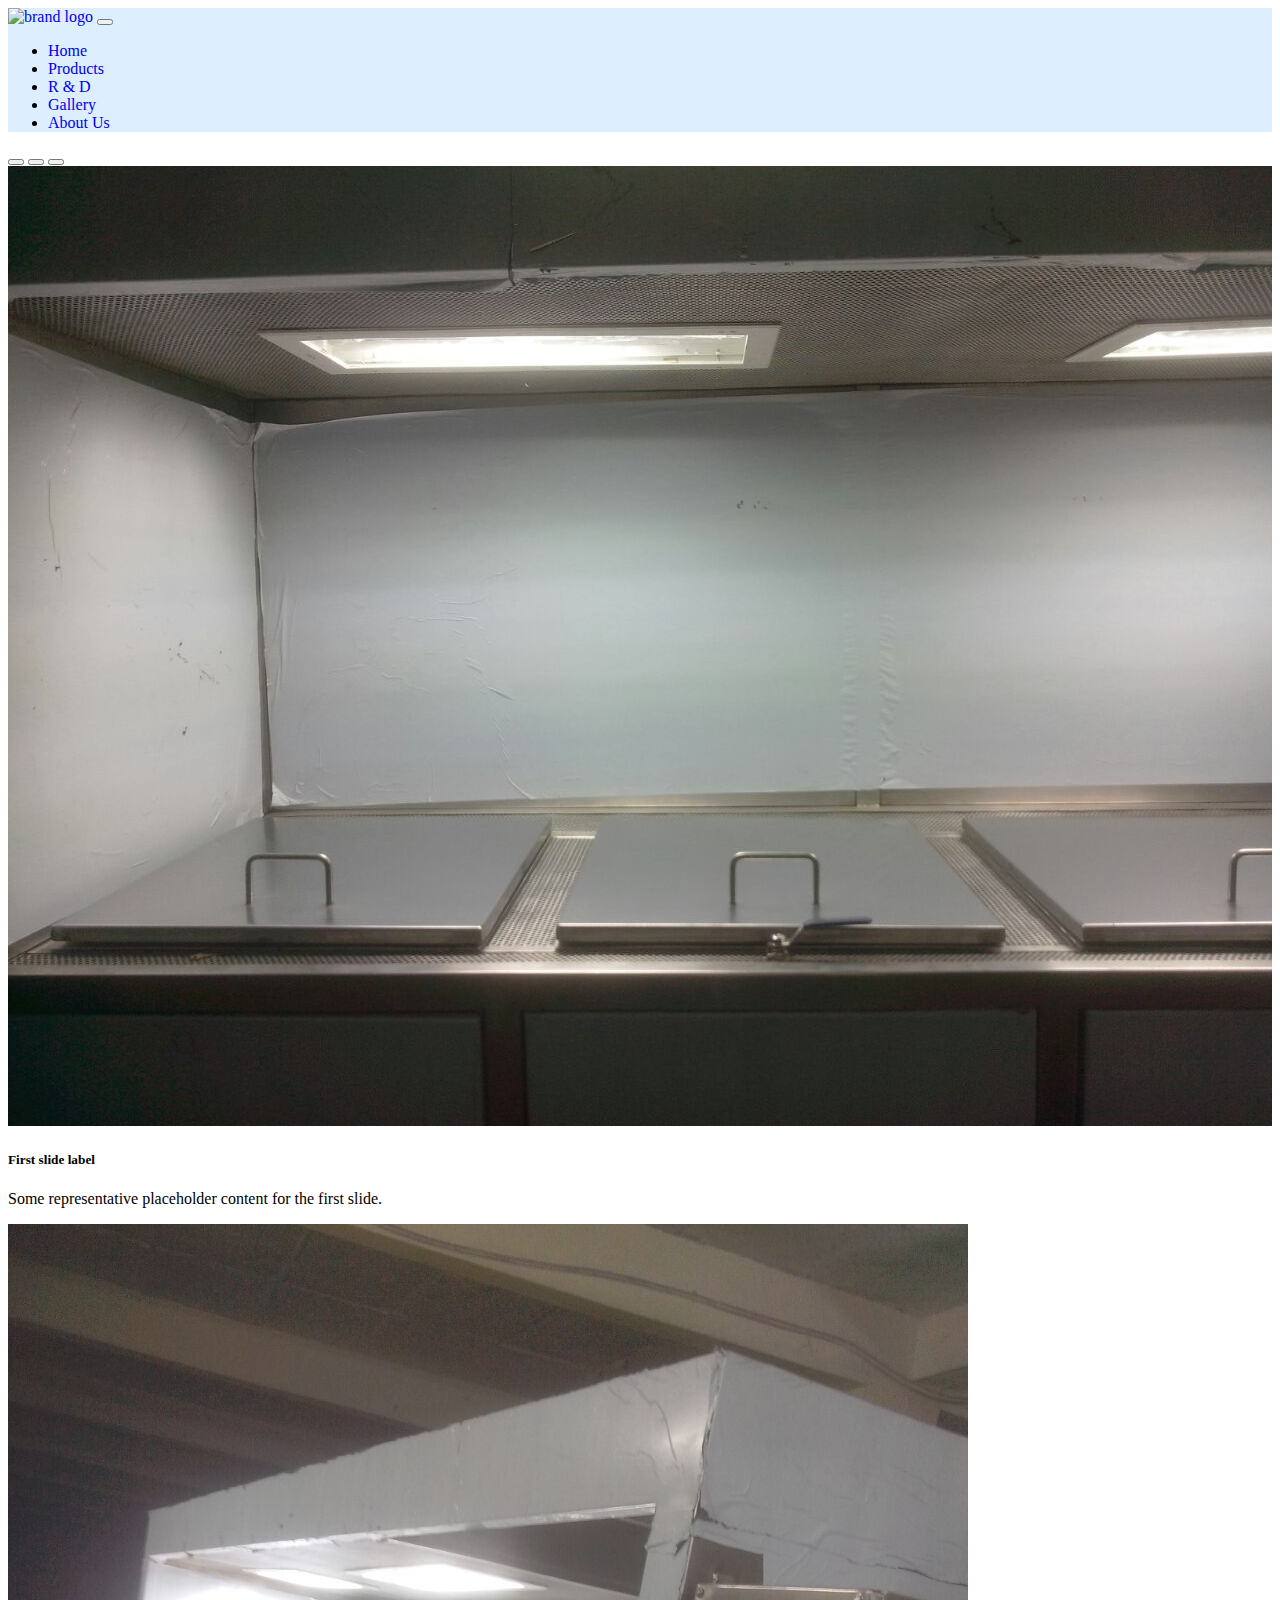
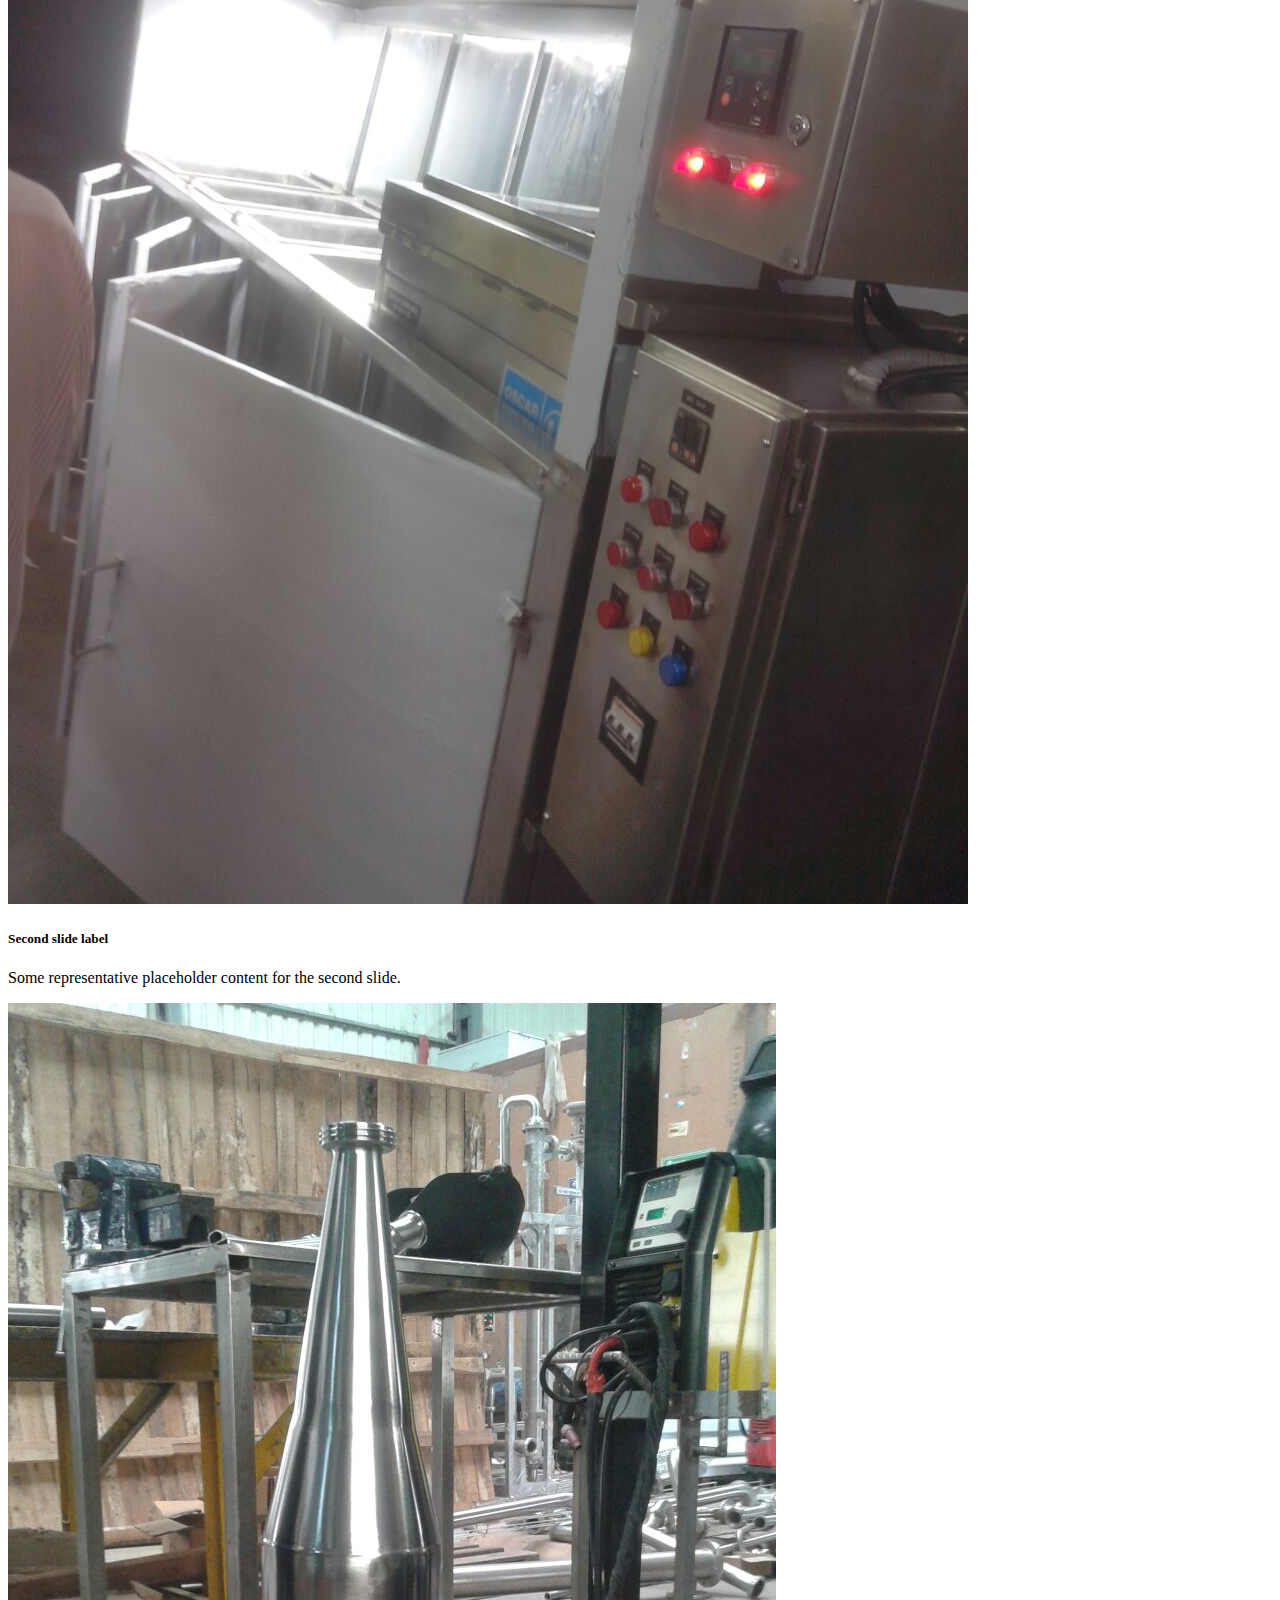
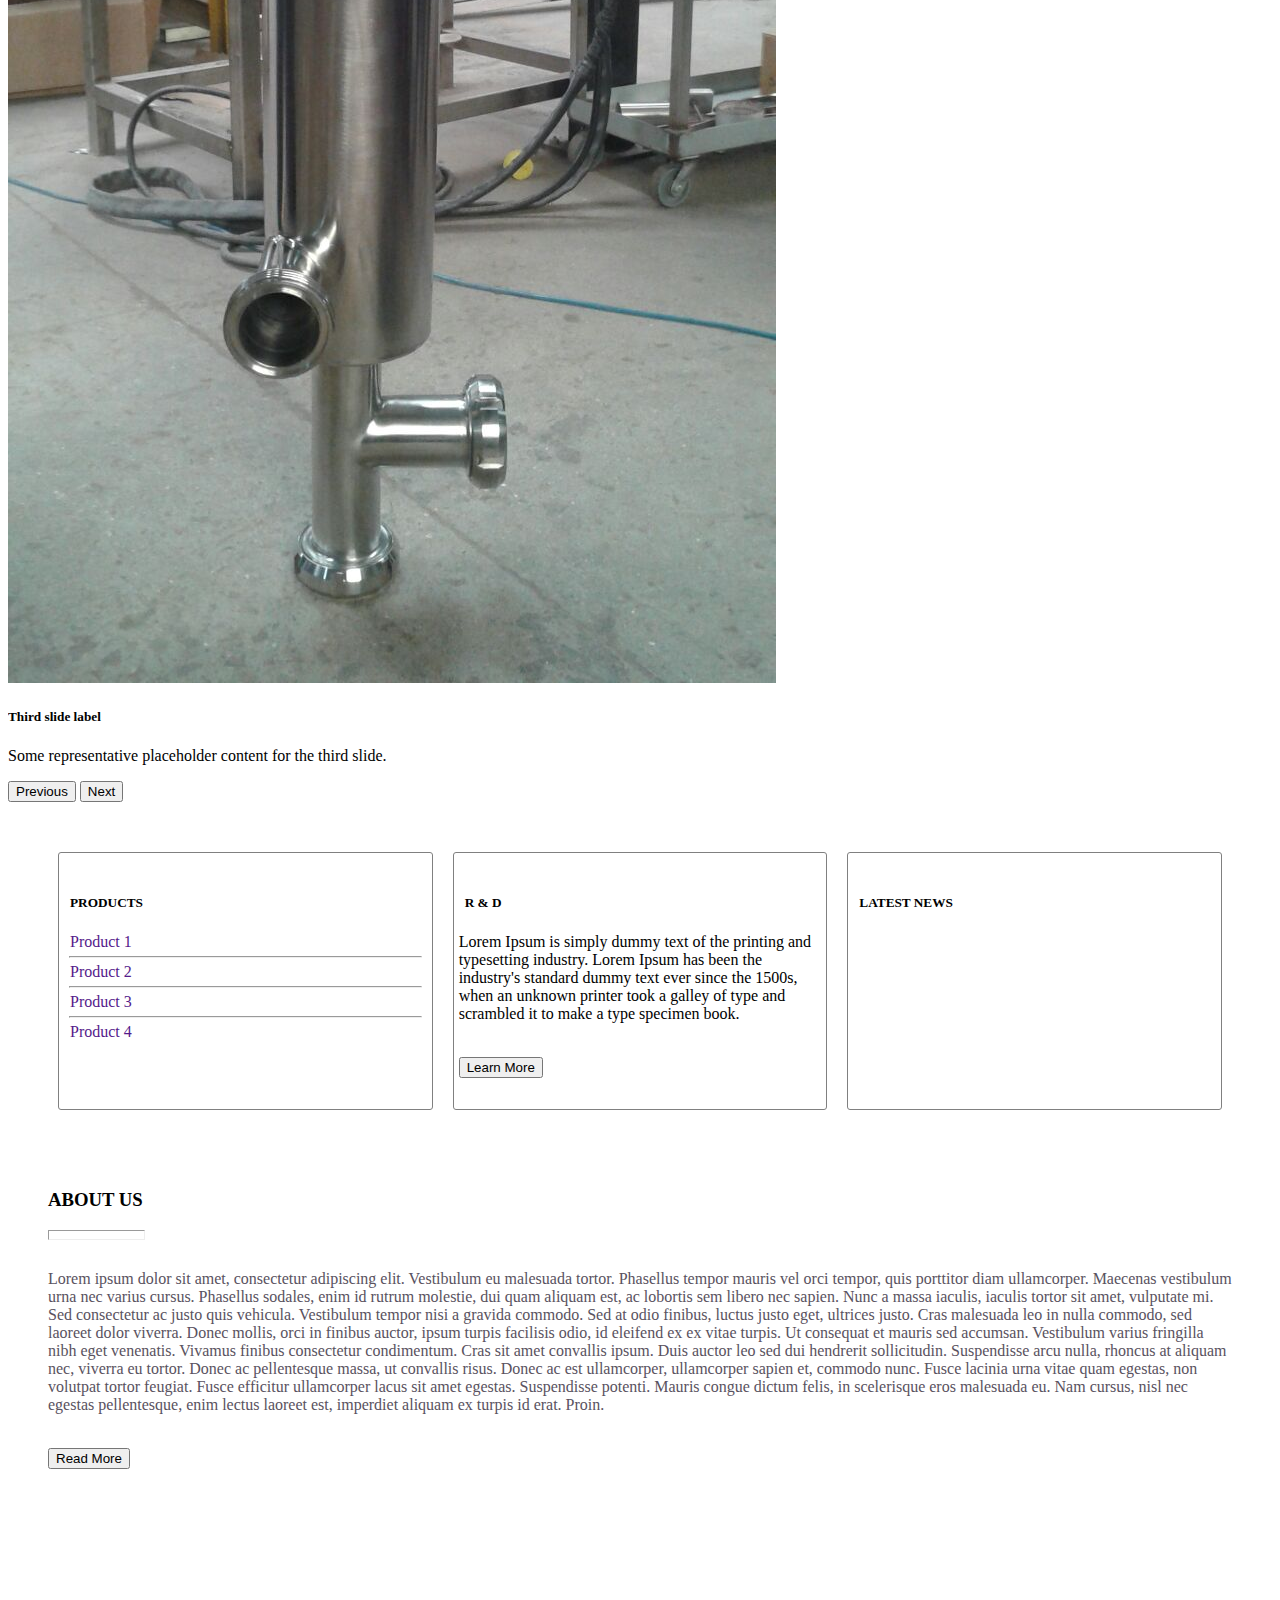
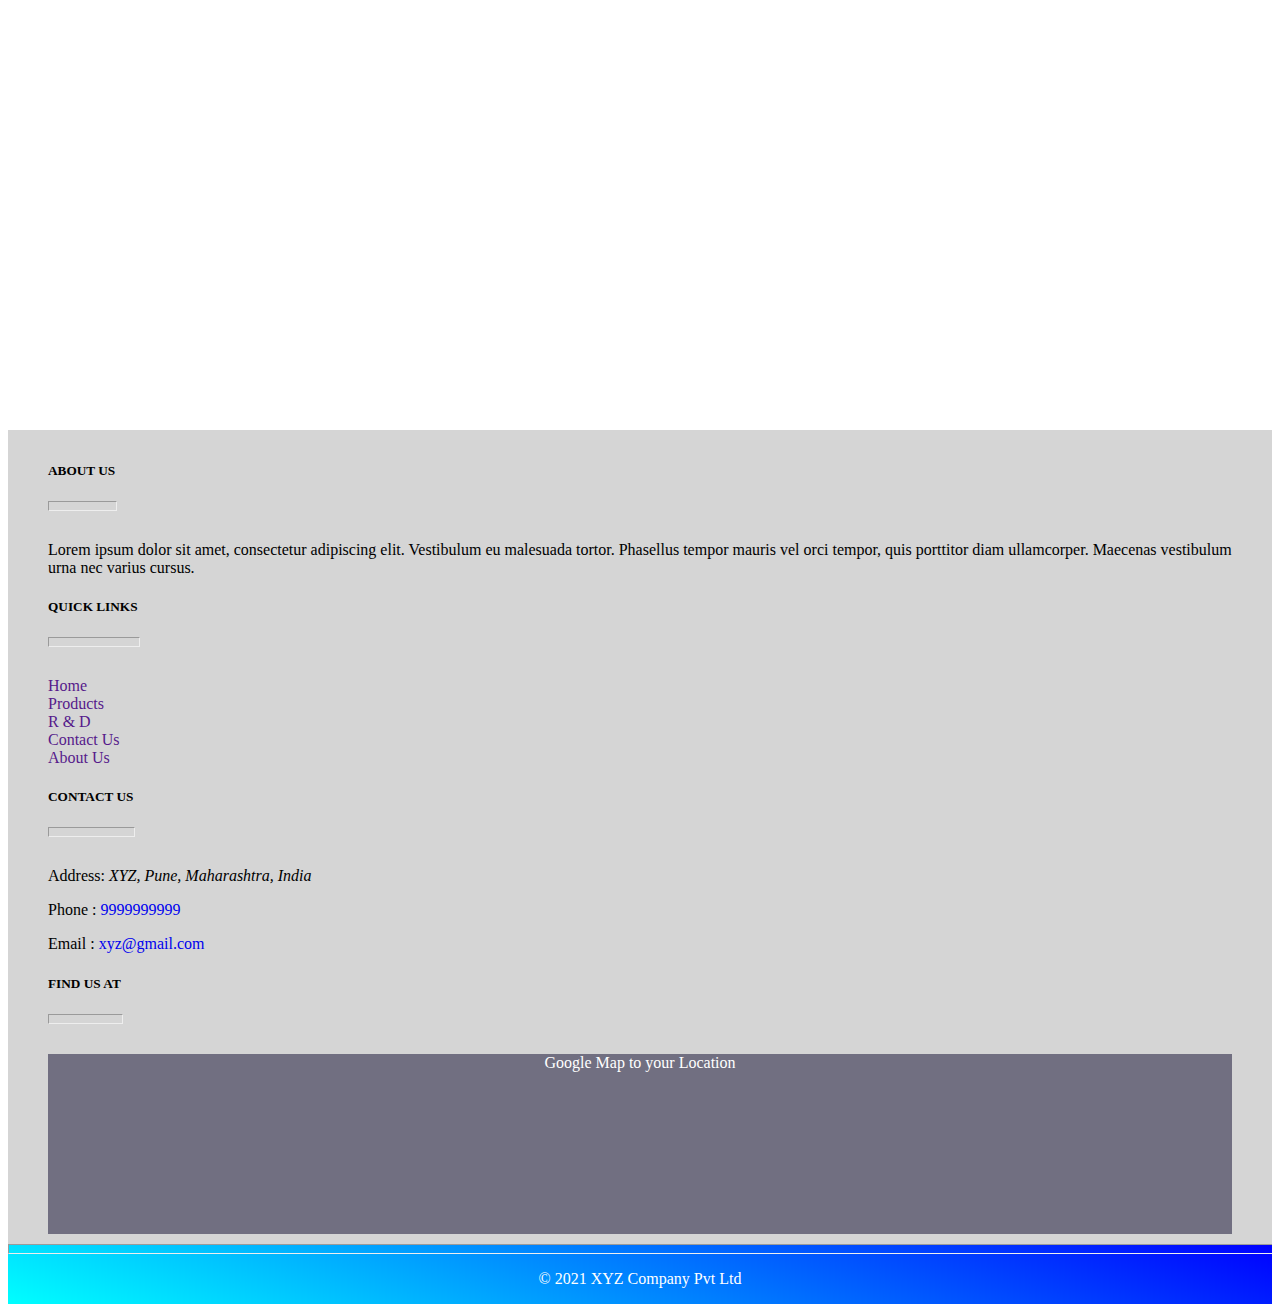
==== index.html @ 8dadc15a "added pages except contacts" ====
<!DOCTYPE html>
<html lang="en">
<head>
    <meta charset="UTF-8">
    <meta http-equiv="X-UA-Compatible" content="IE=edge">
    <meta name="viewport" content="width=device-width, initial-scale=1.0">
    <title>Company Name</title>
    <!-- Bootstrap CDN -->
    <link href="https://cdn.jsdelivr.net/npm/bootstrap@5.1.3/dist/css/bootstrap.min.css" rel="stylesheet" integrity="sha384-1BmE4kWBq78iYhFldvKuhfTAU6auU8tT94WrHftjDbrCEXSU1oBoqyl2QvZ6jIW3" crossorigin="anonymous">
    <link href="css/styles.css" rel="stylesheet">
    <link rel="stylesheet" href="css/carousel.css">

</head>
<body>

     <!-- Navbar -->

     <nav class="navbar navbar-expand-lg navbar-light bg-light" style="background-color: #ddeeff;">
        <div class="container-fluid">
          <a class="navbar-brand" href="#head"><img src="assets/images/brandlogo.png" alt="brand logo" ></a>
          <button class="navbar-toggler" type="button" data-bs-toggle="collapse" data-bs-target="#navbarNavDropdown" aria-controls="navbarNavDropdown" aria-expanded="false" aria-label="Toggle navigation">
            <span class="navbar-toggler-icon"></span>
          </button>
          <div class="collapse navbar-collapse" id="navbarNavDropdown">
            <ul class="navbar-nav">
              <li class="nav-item">
                <a class="nav-link active" aria-current="page" href="index.html">Home</a>
              </li>
              <li class="nav-item">
                <a class="nav-link" href="product.html">Products</a>
              </li>
              <li class="nav-item">
                <a class="nav-link" href="rnd.html">R & D</a>
              </li>
              <li class="nav-item">
                <a class="nav-link" href="gallery.html">Gallery</a>
              </li>
              <li class="nav-item">
                <a class="nav-link" href="aboutus.html">About Us</a>
              </li>
              
            </ul>
          </div>
        </div>
      </nav>

      <!-- Navbar end -->

      <section id="head">

        <div id="carouselExampleCaptions" class="carousel slide carousel-fade" data-bs-ride="carousel">
            <div class="carousel-indicators">
              <button type="button" data-bs-target="#carouselExampleCaptions" data-bs-slide-to="0" class="active" aria-current="true" aria-label="Slide 1"></button>
              <button type="button" data-bs-target="#carouselExampleCaptions" data-bs-slide-to="1" aria-label="Slide 2"></button>
              <button type="button" data-bs-target="#carouselExampleCaptions" data-bs-slide-to="2" aria-label="Slide 3"></button>
            </div>
            <div class="carousel-inner">
              <div class="carousel-item active">
                <img src="assets/images/img/1.jpg" class="d-block w-100" alt="...">
                <div class="carousel-caption d-none d-md-block">
                  <h5>First slide label</h5>
                  <p>Some representative placeholder content for the first slide.</p>
                </div>
              </div>
              <div class="carousel-item">
                <img src="assets/images/img/2.jpg" class="d-block w-100" alt="...">
                <div class="carousel-caption d-none d-md-block">
                  <h5>Second slide label</h5>
                  <p>Some representative placeholder content for the second slide.</p>
                </div>
              </div>
              <div class="carousel-item">
                <img src="assets/images/img/3.jpg" class="d-block w-100" alt="...">
                <div class="carousel-caption d-none d-md-block">
                  <h5>Third slide label</h5>
                  <p>Some representative placeholder content for the third slide.</p>
                </div>
              </div>
            </div>
            <button class="carousel-control-prev" type="button" data-bs-target="#carouselExampleCaptions" data-bs-slide="prev">
              <span class="carousel-control-prev-icon" aria-hidden="true"></span>
              <span class="visually-hidden">Previous</span>
            </button>
            <button class="carousel-control-next" type="button" data-bs-target="#carouselExampleCaptions" data-bs-slide="next">
              <span class="carousel-control-next-icon" aria-hidden="true"></span>
              <span class="visually-hidden">Next</span>
            </button>
          </div>

      </section>

      <section id="page_blocks">

        <div class="row blocks">

            <div class="col-lg-4 col-sm-12 products_block">
                <h5 class="blocks_heading">PRODUCTS</h5>
                <a href="">Product 1</a><br><hr>
                <a href="">Product 2</a><br><hr>
                <a href="">Product 3</a><br><hr>
                <a href="">Product 4</a><br>
            </div>
            
            <div class="col-lg-4 col-sm-12">
              <h5 class="blocks_heading">R & D</h5>
              <p>Lorem Ipsum is simply dummy text of the printing and typesetting industry. 
                Lorem Ipsum has been the industry's standard dummy text ever since the 1500s, 
                when an unknown printer took a galley of type and scrambled it to make a type specimen book.</p><br>
                <button class="btn btn-primary"> Learn More </button>
            </div>
            
            <div class="col-lg-4 col-sm-12">
              <h5 class="blocks_heading">LATEST NEWS</h5>
              <marquee behavior="scroll" direction="up" onmouseout="start()" onmouseover="stop()" scrollamount=2>

                <p>News 1</p>
                <p>News 2</p>
                <p>News 3</p>
                <p>News 4</p>

              </marquee>
            </div>

        </div>

      </section>
      
      <section id="aboutus">
        <div class="sub-headings">
          <h3>ABOUT US</h3>
          <hr class="underline">
        </div>
        
        <div class="row">

          <div class="col-lg-6 col-sm-12">
            <p>
              Lorem ipsum dolor sit amet, consectetur adipiscing elit. Vestibulum eu malesuada tortor. Phasellus tempor mauris vel orci tempor, quis porttitor diam ullamcorper. Maecenas vestibulum urna nec varius cursus. Phasellus sodales, enim id rutrum molestie, dui quam aliquam est, ac lobortis sem libero nec sapien. Nunc a massa iaculis, iaculis tortor sit amet, vulputate mi. Sed consectetur ac justo quis vehicula. Vestibulum tempor nisi a gravida commodo. Sed at odio finibus, luctus justo eget, ultrices justo. Cras malesuada leo in nulla commodo, sed laoreet dolor viverra. Donec mollis, orci in finibus auctor, ipsum turpis facilisis odio, id eleifend ex ex vitae turpis. Ut consequat et mauris sed accumsan. Vestibulum varius fringilla nibh eget venenatis. Vivamus finibus consectetur condimentum.

Cras sit amet convallis ipsum. Duis auctor leo sed dui hendrerit sollicitudin. Suspendisse arcu nulla, rhoncus at aliquam nec, viverra eu tortor. Donec ac pellentesque massa, ut convallis risus. Donec ac est ullamcorper, ullamcorper sapien et, commodo nunc. Fusce lacinia urna vitae quam egestas, non volutpat tortor feugiat. Fusce efficitur ullamcorper lacus sit amet egestas.

Suspendisse potenti. Mauris congue dictum felis, in scelerisque eros malesuada eu. Nam cursus, nisl nec egestas pellentesque, enim lectus laoreet est, imperdiet aliquam ex turpis id erat. Proin.
            </p><br>

            <button class="btn btn-primary"> Read More </button>


          </div>
          <div class="col-lg-6 col-sm-12">

            <img src="assets/images/carousel3.jpeg" alt="">

          </div>

        </div>


      </section>
      
      <section id="footer">

        <div class="row">

          <div class="col-lg-3 col-sm-12">
            <div class="footer_subheading">
              <h5>ABOUT US</h5>
              <hr class="underline">
            </div>
            
            <p>Lorem ipsum dolor sit amet, consectetur adipiscing elit.
               Vestibulum eu malesuada tortor. Phasellus tempor mauris vel orci tempor, quis porttitor diam ullamcorper. 
               Maecenas vestibulum urna nec varius cursus. </p>

          </div>
          <div class="col-lg-3 col-sm-12">
            <div class="footer_subheading">
              <h5>QUICK LINKS</h5>
              <hr class="underline">
            </div>

            <a href="">Home</a><br>
            <a href="">Products</a><br>
            <a href="">R & D</a><br>
            <a href="">Contact Us</a><br>
            <a href="">About Us</a><br>

          </div>
          <div class="col-lg-3 col-sm-12">
            <div class="footer_subheading">
              <h5>CONTACT US</h5>
              <hr class="underline">
            </div>

            <p>Address: <i>XYZ, Pune, Maharashtra, India</i></p>
            <p>Phone : <a href="tel:">9999999999</a></p>
            <p>Email : <a href="mailto:">xyz@gmail.com</a></p>
          </div>
          <div class="col-lg-3 col-sm-12">
            <div class="footer_subheading">
              <h5>FIND US AT</h5>
              <hr class="underline">
            </div>

            <div class="google_map">
              <p>Google Map to your Location</p>
            </div>

            
          </div>

        </div> 
       
      </section>
      <div id="footer_credits">
        <hr class="footer_hr">   
        <div class="row">
          <div class="col-6">
            <p>&copy 2021 XYZ Company Pvt Ltd</p>
          </div>
          <div class="col-6">
            <p>Powered By: Rajdeep Jadhav</p>
          </div>
        </div>
      </div>

</body>
<script src="https://cdn.jsdelivr.net/npm/bootstrap@5.1.3/dist/js/bootstrap.bundle.min.js" integrity="sha384-ka7Sk0Gln4gmtz2MlQnikT1wXgYsOg+OMhuP+IlRH9sENBO0LRn5q+8nbTov4+1p" crossorigin="anonymous"></script>

</html>
---- css/styles.css ----
body,html
{
    overflow-x: hidden;
}
a
{
    text-decoration: none;
}
.navbar-brand img
{
    width: 100px;
}
section:not(#footer):not(#board)
{
    margin-bottom: 40px;
}
section:not(#head)
{
    padding: 10px 40px;
}
.sub-headings
{
    width: max-content;
    margin-bottom: 30px;

}
.footer_subheading
{
    width: max-content;
    margin-bottom: 30px;
}
.blocks
{
    display: flex;
    justify-content: center;
   
    
    
}
.blocks div
{
    width: 30vw;
    border: 1px solid grey;
    border-radius: 3px;
    padding: 20px 5px;
    margin-left: 10px;
    margin-right: 10px;
    
}

.products_block a
{
    text-decoration: none;
    margin-left: 6px;
}
.blocks hr
{
    margin: 5px;

   
}
.blocks_heading
{
    margin-left: 6px;
}
#aboutus
{
    height: 90vh;
}
#aboutus p
{
    color: #595260;
}
#aboutus img
{
    width: 90%;
    border-radius: 5px;
}
.underline
{
   
    color: blue;
    width: 100%;
    height: 8px !important;
    margin-top: 5px;
}

#footer
{
    position: relative;
    bottom: 0;
    background-color: #D5D5D5;
   
}
.google_map
{
    width: 100%;
    height: 20vh;
    background-color: #716F81;
}
.google_map p
{
    color: white;
    text-align: center;
}
.footer_hr
{
    width: 100%;
    height: 8px !important;
    color:rgb(101, 101, 179);
    margin: 0;
    
}
#footer_credits{
    background-image:linear-gradient(200deg,blue,cyan);
    height: 60px;
    width: 100%;
    color: #fff;
    font-weight: 500;
    text-align: center;
}
@media (min-width:320px) and (max-width:600px)
{
    .blocks div
    {
        width: 80vw;
    }
    #aboutus
    {
        height: max-content;
    }
    #aboutus img{
        margin-top: 30px;
    }
    .footer_subheading
    {
        margin-top: 20px;
    }
    #footer_credits
    {
      height: max-content;
    }
    .blocks div{

        margin-bottom: 20px;
    }
    #section:not(#footer)
    {
        margin-bottom: 20px;
    }
}
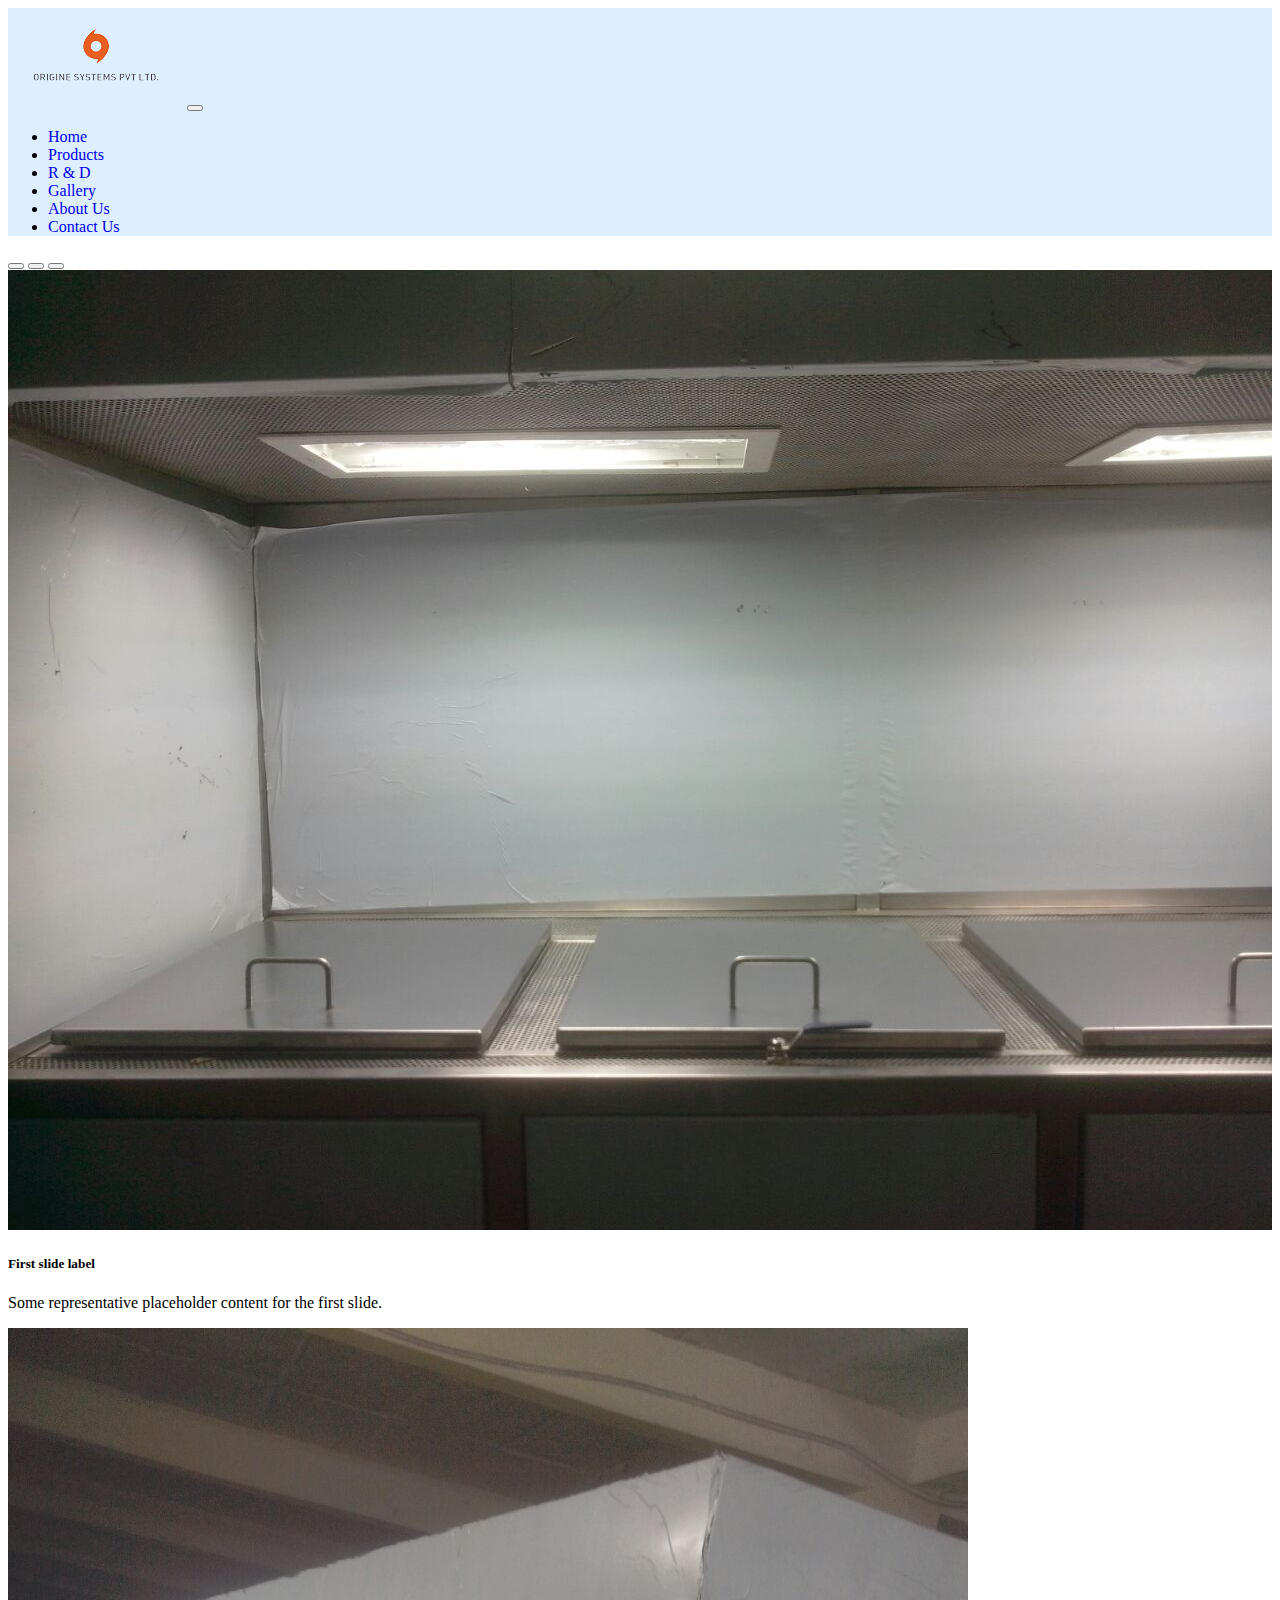
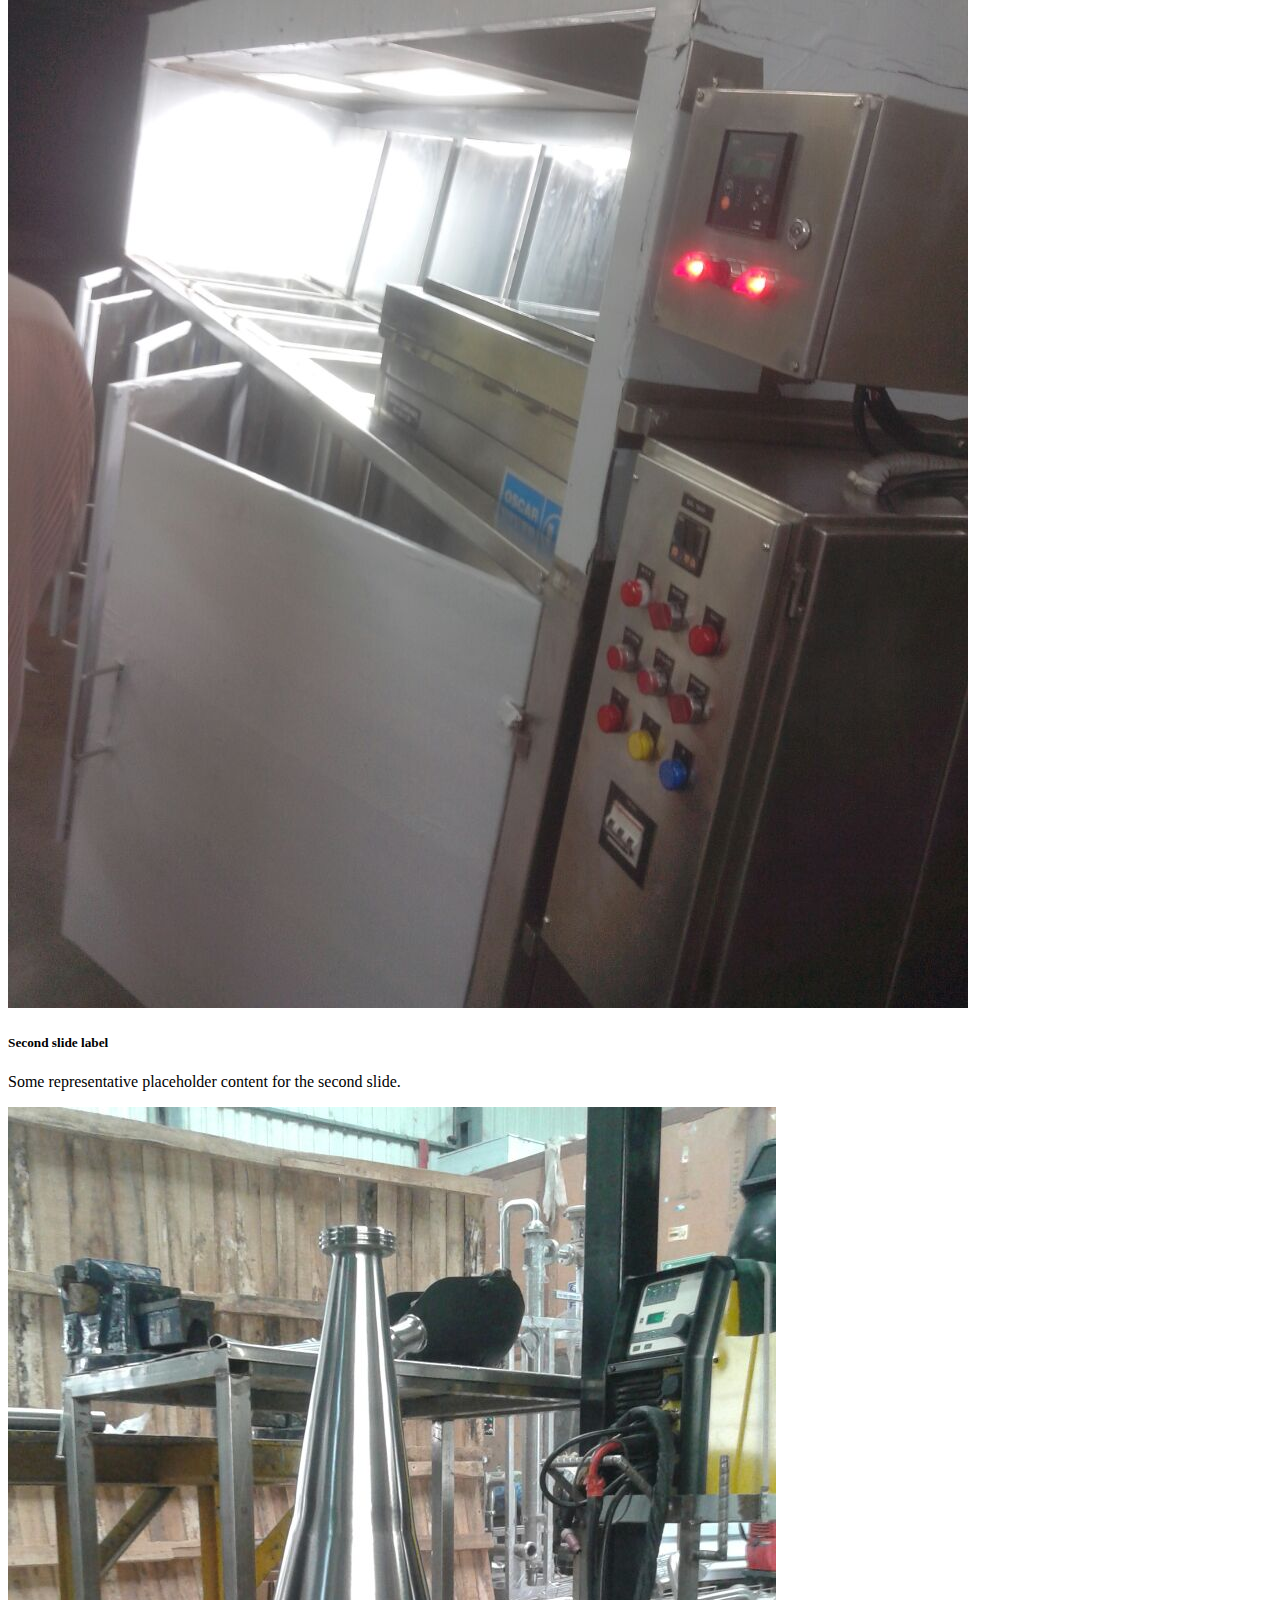
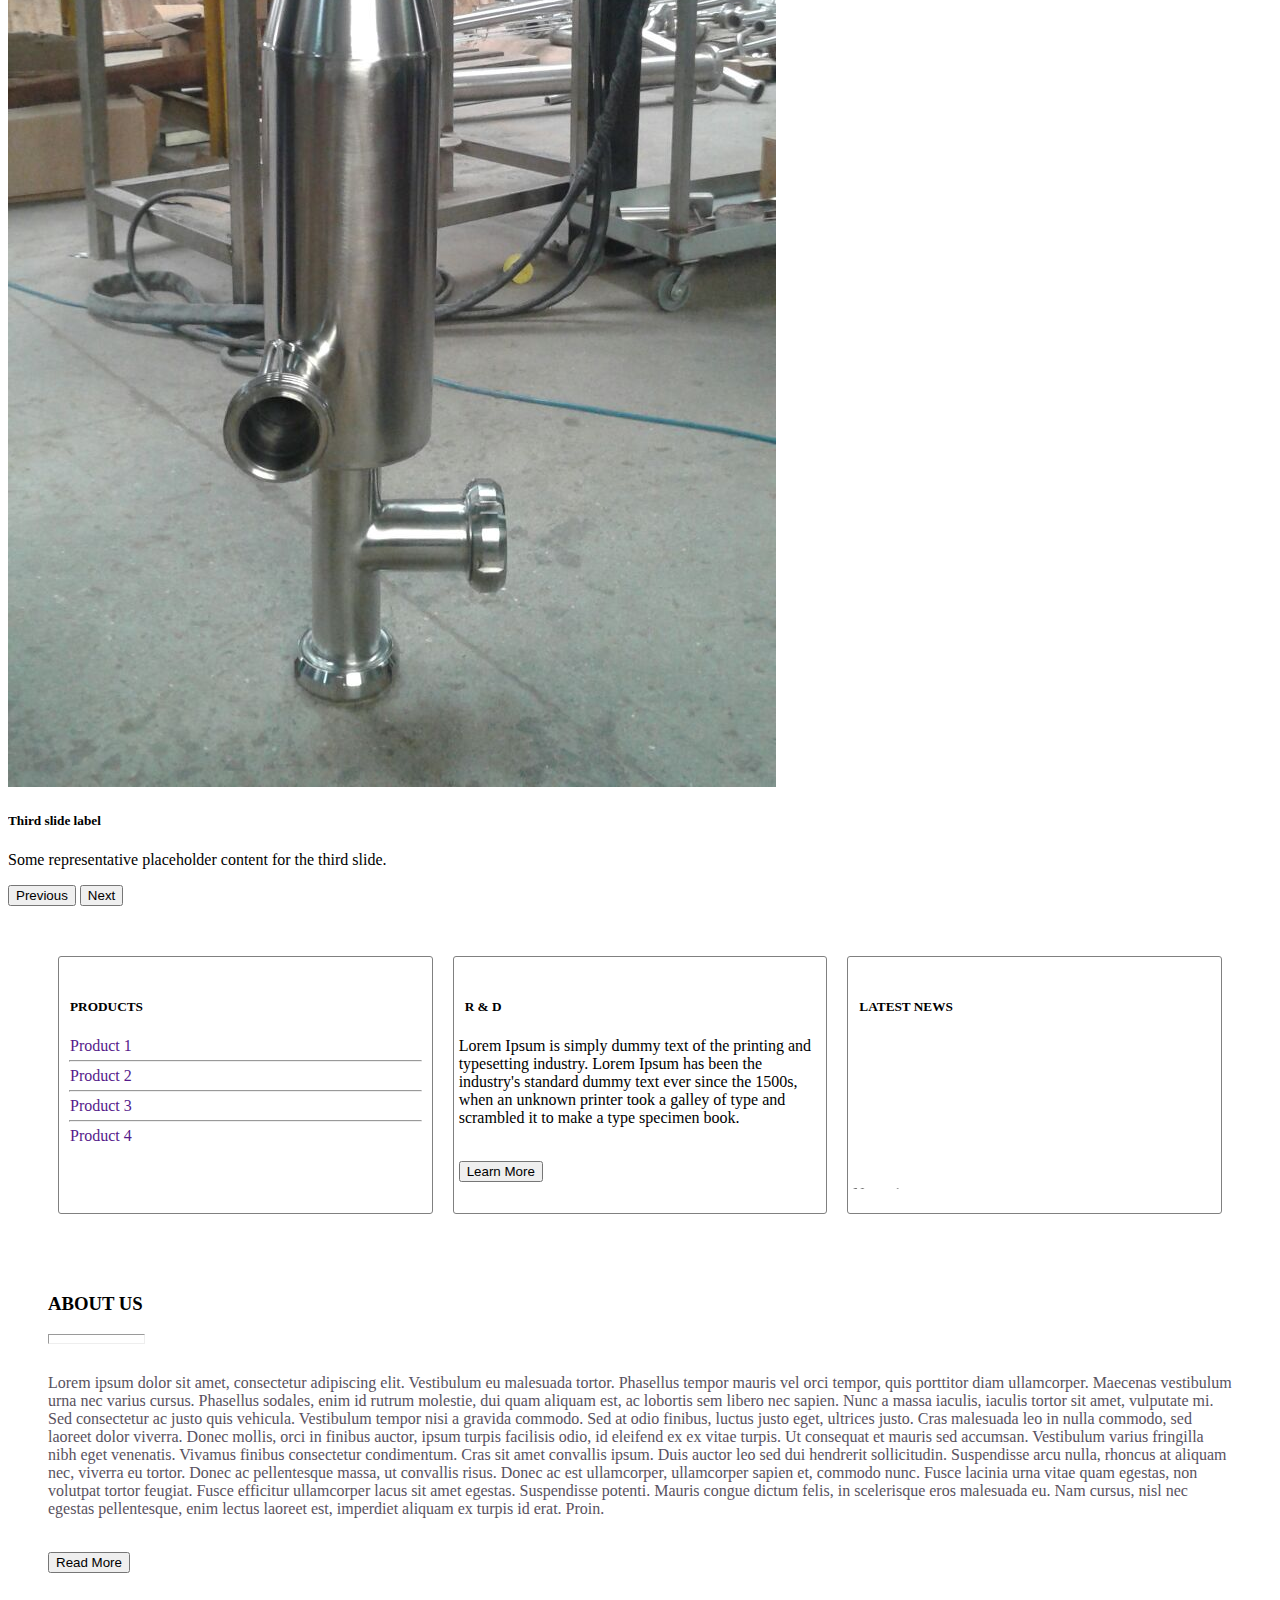
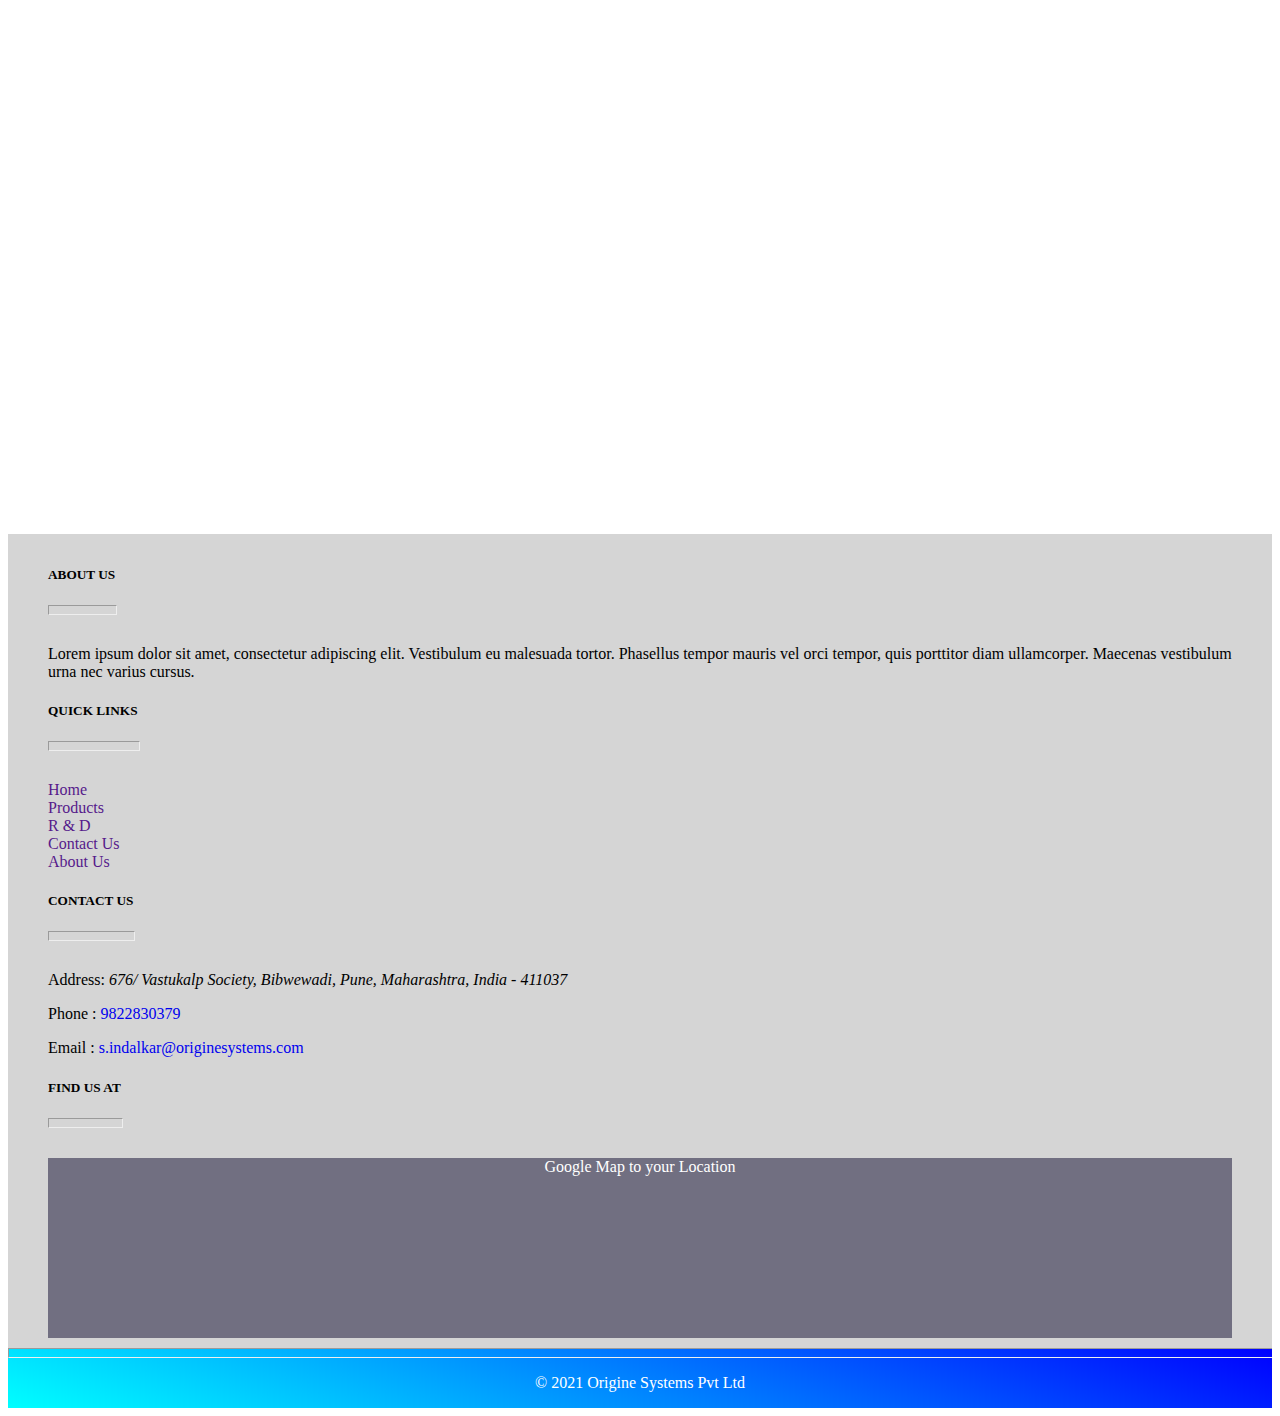
==== commit cb23881e: "added contactus and brandlogo" ====
--- a/index.html
+++ b/index.html
@@ -4,7 +4,7 @@
     <meta charset="UTF-8">
     <meta http-equiv="X-UA-Compatible" content="IE=edge">
     <meta name="viewport" content="width=device-width, initial-scale=1.0">
-    <title>Company Name</title>
+    <title>Origine Systems Pvt Ltd</title>
     <!-- Bootstrap CDN -->
     <link href="https://cdn.jsdelivr.net/npm/bootstrap@5.1.3/dist/css/bootstrap.min.css" rel="stylesheet" integrity="sha384-1BmE4kWBq78iYhFldvKuhfTAU6auU8tT94WrHftjDbrCEXSU1oBoqyl2QvZ6jIW3" crossorigin="anonymous">
     <link href="css/styles.css" rel="stylesheet">
@@ -17,7 +17,7 @@
 
      <nav class="navbar navbar-expand-lg navbar-light bg-light" style="background-color: #ddeeff;">
         <div class="container-fluid">
-          <a class="navbar-brand" href="#head"><img src="assets/images/brandlogo.png" alt="brand logo" ></a>
+          <a class="navbar-brand" href="#head"><img src="assets/images/brandlogo.png" alt="brand logo" style="width:175px"></a>
           <button class="navbar-toggler" type="button" data-bs-toggle="collapse" data-bs-target="#navbarNavDropdown" aria-controls="navbarNavDropdown" aria-expanded="false" aria-label="Toggle navigation">
             <span class="navbar-toggler-icon"></span>
           </button>
@@ -37,6 +37,9 @@
               </li>
               <li class="nav-item">
                 <a class="nav-link" href="aboutus.html">About Us</a>
+              </li>
+              <li class="nav-item">
+                <a class="nav-link" href="contactus.html">Contact Us</a>
               </li>
               
             </ul>
@@ -191,9 +194,9 @@
               <hr class="underline">
             </div>
 
-            <p>Address: <i>XYZ, Pune, Maharashtra, India</i></p>
-            <p>Phone : <a href="tel:">9999999999</a></p>
-            <p>Email : <a href="mailto:">xyz@gmail.com</a></p>
+            <p>Address: <i>676/ Vastukalp Society, Bibwewadi, Pune, Maharashtra, India - 411037</i></p>
+            <p>Phone : <a href="tel:9822830379">9822830379</a></p>
+            <p>Email : <a href="mailto:s.indalkar@originesystems.com">s.indalkar@originesystems.com</a></p>
           </div>
           <div class="col-lg-3 col-sm-12">
             <div class="footer_subheading">
@@ -215,10 +218,10 @@
         <hr class="footer_hr">   
         <div class="row">
           <div class="col-6">
-            <p>&copy 2021 XYZ Company Pvt Ltd</p>
+            <p>&copy 2021 Origine Systems Pvt Ltd</p>
           </div>
           <div class="col-6">
-            <p>Powered By: Rajdeep Jadhav</p>
+            <p style="font-size:13px;">Powered By: Rajdeep Jadhav</p>
           </div>
         </div>
       </div>
